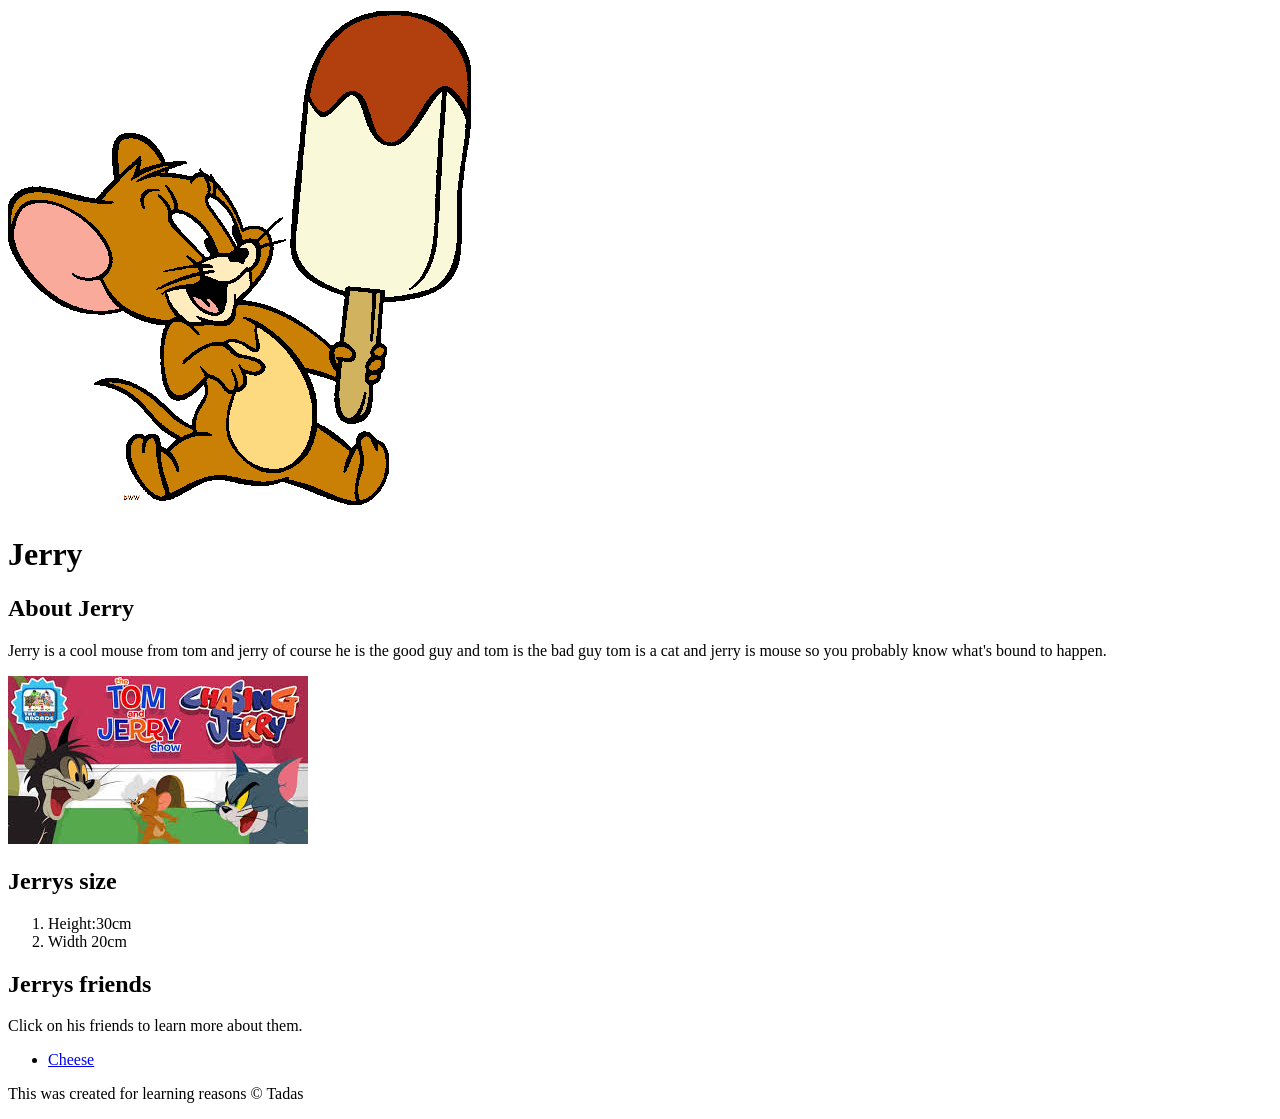
==== index.html @ c73af5bf "Made a website for jerry made a footer a tab icon and more" ====
<!DOCTYPE html>
<html>
<head>
	<link rel="icon" href="img/jerrytab.jpg">

	<title>Jerry</title>
</head>
<body>
     <!-- header element -->
	<header>
		<img src="img/jerry.jpeg">
		<h1>Jerry</h1>
	</header>

	<!-- main element -->
	<main>
		<h2>About Jerry</h2>
		<p>
			Jerry is a cool mouse from tom and jerry of course he is the good guy and tom is the bad guy tom is a cat and jerry is mouse so you probably know what's bound to happen.
		</p>
			<img src="img/Jerrychase.jpg">
			<h2>Jerrys size</h2>
			<ol>
				<li>Height:30cm</li>
				<li>Width 20cm</li>
			</ol>
			<!-- Friends -->
			<h2>Jerrys friends</h2>
			<p>Click on his friends to learn more about them.</p>
			<ul>
				<li><a target="_blank" href="https://en.wikipedia.org/wiki/Cheese">Cheese</a></li>
			</ul>
	</main>

	<!-- Footer element -->
	<footer>
		<p>This was created for learning reasons &copy; Tadas</p>
	</footer>

</body>
</html>
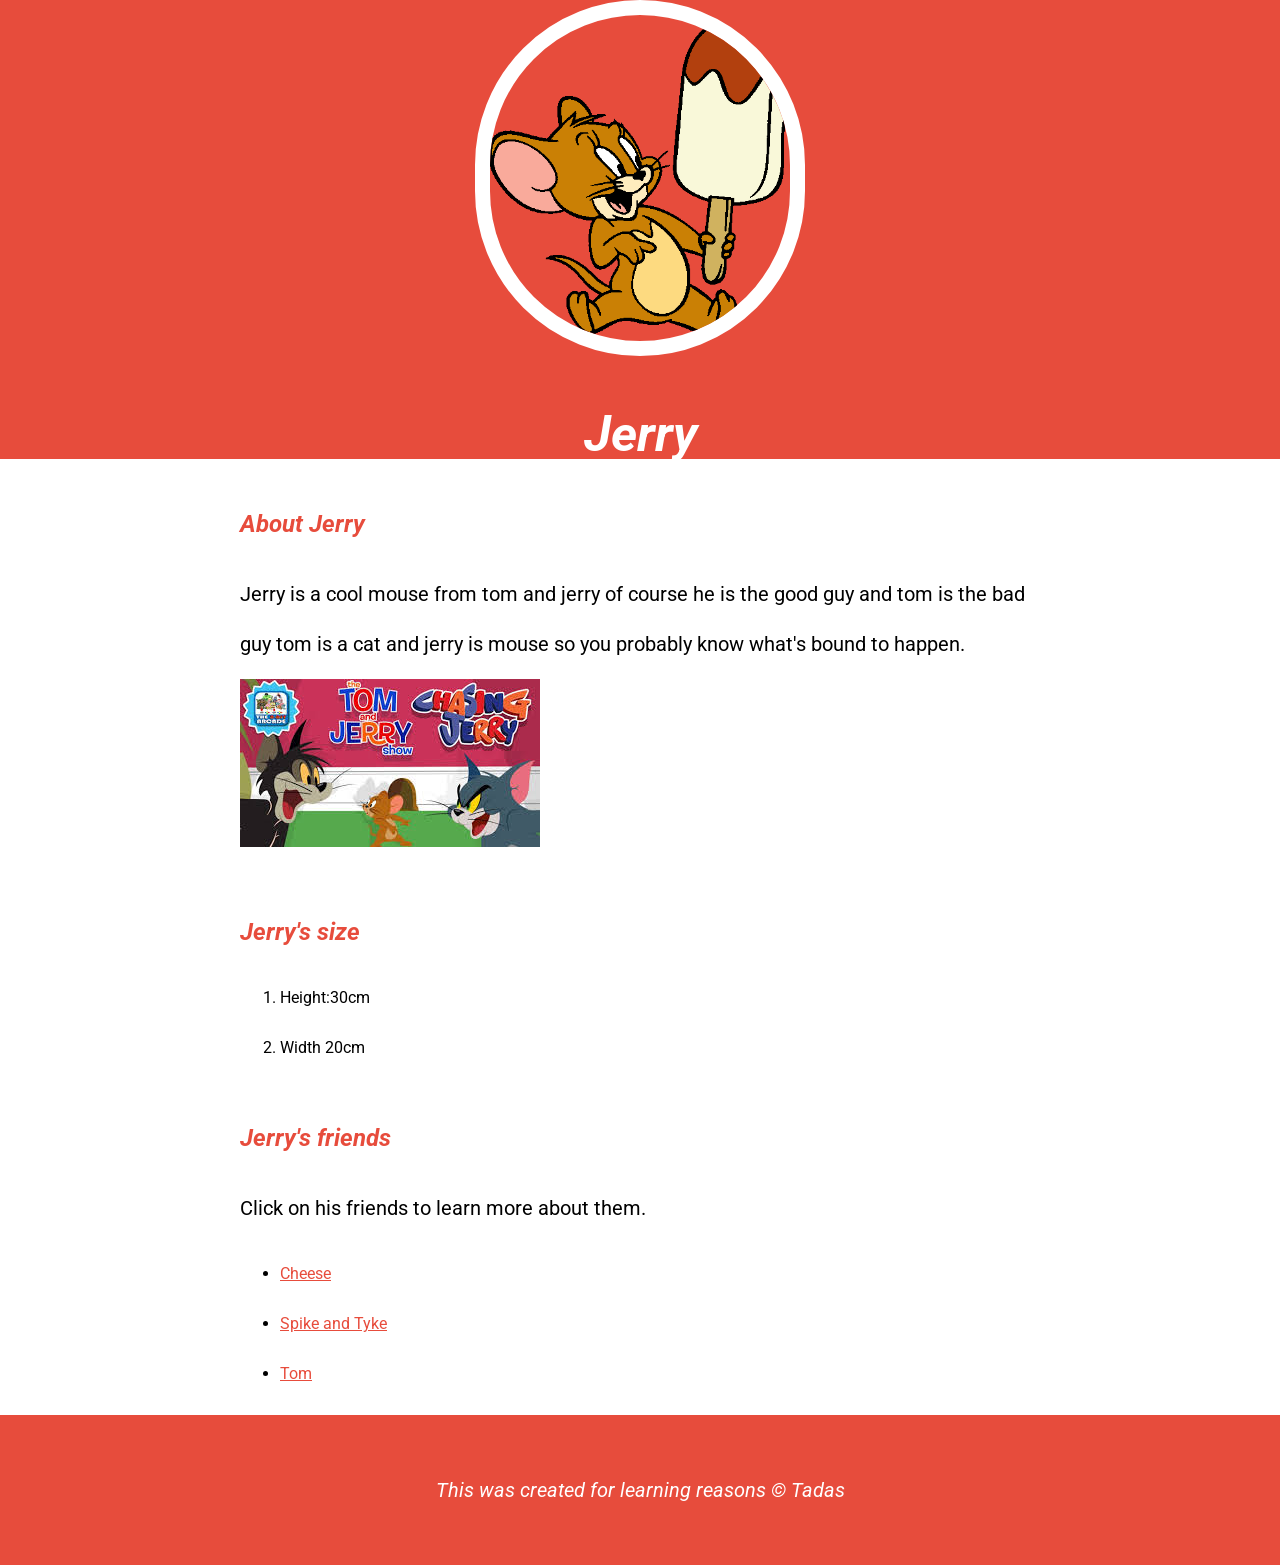
==== commit ef12cbce: "created the full css for the jerry website fun time making it now onto to anotherclass" ====
--- a/index.html
+++ b/index.html
@@ -2,6 +2,8 @@
 <html>
 <head>
 	<link rel="icon" href="img/jerrytab.jpg">
+	<link href="https://fonts.googleapis.com/css?family=Roboto&display=swap" rel="stylesheet">
+	<link rel="stylesheet" type="text/css" href="css/jerry.css">
 
 	<title>Jerry</title>
 </head>
@@ -19,16 +21,18 @@
 			Jerry is a cool mouse from tom and jerry of course he is the good guy and tom is the bad guy tom is a cat and jerry is mouse so you probably know what's bound to happen.
 		</p>
 			<img src="img/Jerrychase.jpg">
-			<h2>Jerrys size</h2>
+			<h2>Jerry's size</h2>
 			<ol>
 				<li>Height:30cm</li>
 				<li>Width 20cm</li>
 			</ol>
 			<!-- Friends -->
-			<h2>Jerrys friends</h2>
+			<h2>Jerry's friends</h2>
 			<p>Click on his friends to learn more about them.</p>
 			<ul>
 				<li><a target="_blank" href="https://en.wikipedia.org/wiki/Cheese">Cheese</a></li>
+				<li><a target="_blank" href="https://en.wikipedia.org/wiki/Spike_and_Tyke_(characters)">Spike and Tyke</a></li>
+				<li><a target="_blank" href="https://tomandjerry.fandom.com/wiki/Tom_Cat">Tom</a></li>
 			</ul>
 	</main>
 
--- a/css/jerry.css
+++ b/css/jerry.css
@@ -0,0 +1,78 @@
+body{
+	margin: 0;
+	font-family: 'Roboto', sans-serif;
+	line-height: 50px
+    
+}
+
+header{
+	background-color: #E74C3C;
+	text-align: center;
+	padding-top: 50px
+	padding-bottom:50px;
+	font-family: 'Roboto', sans-serif;
+}
+
+header img{
+	border-radius: 190px;
+    width: 300px;
+    border: 15px solid white;
+}
+
+header h1{
+	color: white;
+	font-size: 50px;
+}
+
+h1, h2{
+	font-family: 'Roboto', sans-serif;
+	color: #E74C3C;
+	font-style: italic;
+}
+
+main{
+	max-width: 800px;
+	font-family: 'Roboto', sans-serif;
+	margin: 0 auto;
+    padding: 0 20;
+}
+
+main img{
+	max-width: 100%
+}
+
+p {
+	font-size: 20px;
+	margin: 20px 0 10px
+}
+
+h1 {
+	font-size: 50px;
+}
+
+/* header styles*/
+
+a{
+	color: #E74C3C;
+}
+a:hover{
+	background-color: white;
+	color: #483a94;
+}
+
+footer{
+	background-color: #E74C3C;
+	text-align: center;
+	color: white;
+	padding: 50px;
+}
+/* footer */
+
+footer p{
+	margin: 0;
+	font-style: italic;
+}
+
+h2{
+   margin: 40px 0 10px;
+}
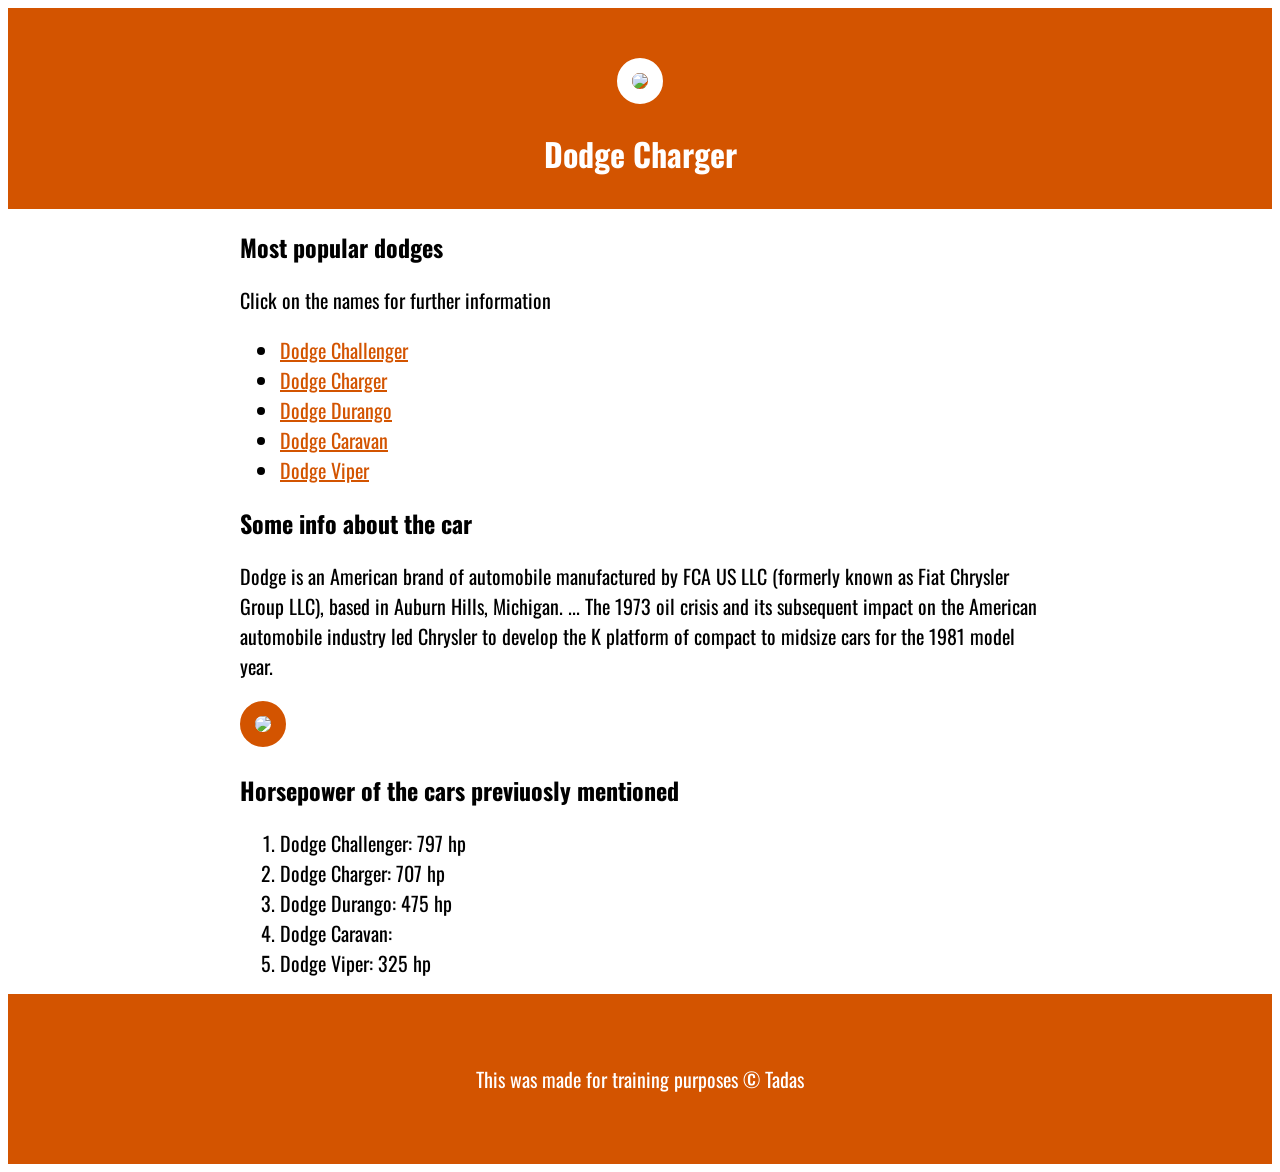
==== commit 89caeee3: "Changed the name help" ====
--- a/index.html
+++ b/index.html
@@ -1,45 +1,48 @@
 <!DOCTYPE html>
 <html>
 <head>
-	<link rel="icon" href="img/jerrytab.jpg">
-	<link href="https://fonts.googleapis.com/css?family=Roboto&display=swap" rel="stylesheet">
-	<link rel="stylesheet" type="text/css" href="css/jerry.css">
 
-	<title>Jerry</title>
+    <link href="https://fonts.googleapis.com/css?family=Oswald&display=swap" rel="stylesheet">
+    <link rel="stylesheet" type="text/css" href="css/dodge.css">
+
+	<title>Dodges</title>
 </head>
 <body>
-     <!-- header element -->
+	<!-- header -->
 	<header>
-		<img src="img/jerry.jpeg">
-		<h1>Jerry</h1>
+		<img src="img/dodge.jpg">
+		<h1>Dodge Charger</h1>
 	</header>
 
-	<!-- main element -->
-	<main>
-		<h2>About Jerry</h2>
-		<p>
-			Jerry is a cool mouse from tom and jerry of course he is the good guy and tom is the bad guy tom is a cat and jerry is mouse so you probably know what's bound to happen.
-		</p>
-			<img src="img/Jerrychase.jpg">
-			<h2>Jerry's size</h2>
-			<ol>
-				<li>Height:30cm</li>
-				<li>Width 20cm</li>
-			</ol>
-			<!-- Friends -->
-			<h2>Jerry's friends</h2>
-			<p>Click on his friends to learn more about them.</p>
-			<ul>
-				<li><a target="_blank" href="https://en.wikipedia.org/wiki/Cheese">Cheese</a></li>
-				<li><a target="_blank" href="https://en.wikipedia.org/wiki/Spike_and_Tyke_(characters)">Spike and Tyke</a></li>
-				<li><a target="_blank" href="https://tomandjerry.fandom.com/wiki/Tom_Cat">Tom</a></li>
-			</ul>
-	</main>
+	<!--main element!-->
+    <main>
+    	<h2>Most popular dodges</h2>
+    	<p>Click on the names for further information</p>
+    	<ul>
+    	<li><a target="_blank" href="https://en.wikipedia.org/wiki/Dodge_Challenger">Dodge Challenger</a></li>
+    	<li><a target="_blank" href="https://en.wikipedia.org/wiki/Dodge_Charger">Dodge Charger</a></li>
+    	<li><a target="_blank" href="https://en.wikipedia.org/wiki/Dodge_Durango">Dodge Durango</a></li>
+    	<li><a target="_blank" href="https://en.wikipedia.org/wiki/Dodge_Caravan">Dodge Caravan</a></li>
+    	<li><a target="_blank" href="https://en.wikipedia.org/wiki/Dodge_Viper">Dodge Viper</a></li>
+    </ul>
 
-	<!-- Footer element -->
-	<footer>
-		<p>This was created for learning reasons &copy; Tadas</p>
-	</footer>
+    	<h2>Some info about the car</h2>
+    	<p>Dodge is an American brand of automobile manufactured by FCA US LLC (formerly known as Fiat Chrysler Group LLC), based in Auburn Hills, Michigan. ... The 1973 oil crisis and its subsequent impact on the American automobile industry led Chrysler to develop the K platform of compact to midsize cars for the 1981 model year.</p>
+    	<img src="img/viper.jpg">
+
+    	<h2>Horsepower of the cars previuosly mentioned</h2>
+
+    	<ol>
+    	    <li>Dodge Challenger: 797 hp</li>
+    	    <li>Dodge Charger: 707 hp</li>
+    	    <li>Dodge Durango: 475 hp</li>
+    	    <li>Dodge Caravan: </li>
+    	    <li>Dodge Viper: 325 hp</li>
+    	</ol>
+    </main>
+
+    <footer>
+    	<p>This was made for training purposes &copy; Tadas<p> </footer>
 
 </body>
 </html>
--- a/css/dodge.css
+++ b/css/dodge.css
@@ -0,0 +1,65 @@
+header{
+	background-color: #D35400;
+	text-align: center;
+	padding-top: 50px;
+	padding-bottom: 10px;
+	margin: 0;
+}
+
+body{
+	font-family: 'Oswald', sans-serif;
+	text-align: 
+}
+
+header img{
+	border-radius: 170px;
+    border: 15px solid white;
+    width: 300px;
+}
+
+body{
+	font-family: 'Oswald', sans-serif;
+}
+
+header h1{
+	color: white;
+}
+
+main{
+	margin: 0 auto;
+	max-width: 800px;
+	padding: 0 20;
+}
+
+main img{
+	width: 300px;
+	border-radius: 170px;
+	border: 15px solid #D35400;
+}
+
+footer{
+	text-align: center;
+	background-color: #D35400;
+	padding: 50px;
+	color: white;
+}
+
+a{
+	color: #D35400;
+}
+
+a:hover{
+	color: #FC03F8;
+}
+
+p{
+	font-size: 20px;
+}
+
+li{
+	font-size: 20px;
+}
+
+footer p{
+	font: italic;
+}
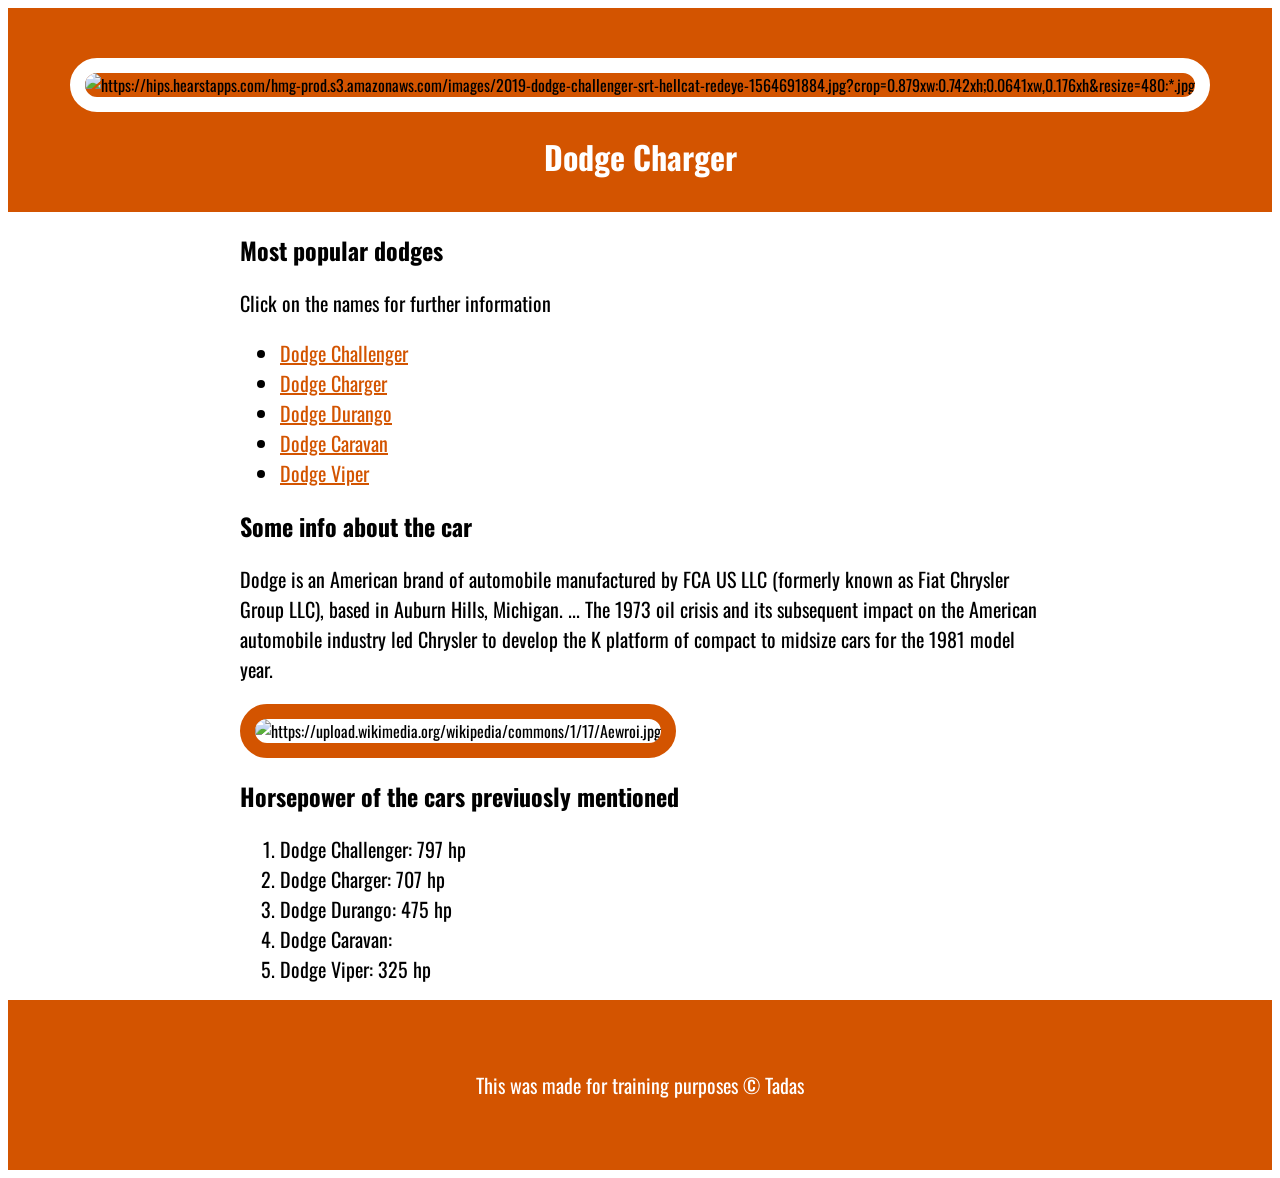
==== commit 39779b82: "Update index.html" ====
--- a/index.html
+++ b/index.html
@@ -10,7 +10,8 @@
 <body>
 	<!-- header -->
 	<header>
-		<img src="img/dodge.jpg">
+		<img src="img/dodge.jpg"
+        alt="https://hips.hearstapps.com/hmg-prod.s3.amazonaws.com/images/2019-dodge-challenger-srt-hellcat-redeye-1564691884.jpg?crop=0.879xw:0.742xh;0.0641xw,0.176xh&resize=480:*.jpg">
 		<h1>Dodge Charger</h1>
 	</header>
 
@@ -28,7 +29,8 @@
 
     	<h2>Some info about the car</h2>
     	<p>Dodge is an American brand of automobile manufactured by FCA US LLC (formerly known as Fiat Chrysler Group LLC), based in Auburn Hills, Michigan. ... The 1973 oil crisis and its subsequent impact on the American automobile industry led Chrysler to develop the K platform of compact to midsize cars for the 1981 model year.</p>
-    	<img src="img/viper.jpg">
+    	<img src="img/viper.jpg"
+        alt="https://upload.wikimedia.org/wikipedia/commons/1/17/Aewroi.jpg">
 
     	<h2>Horsepower of the cars previuosly mentioned</h2>
 
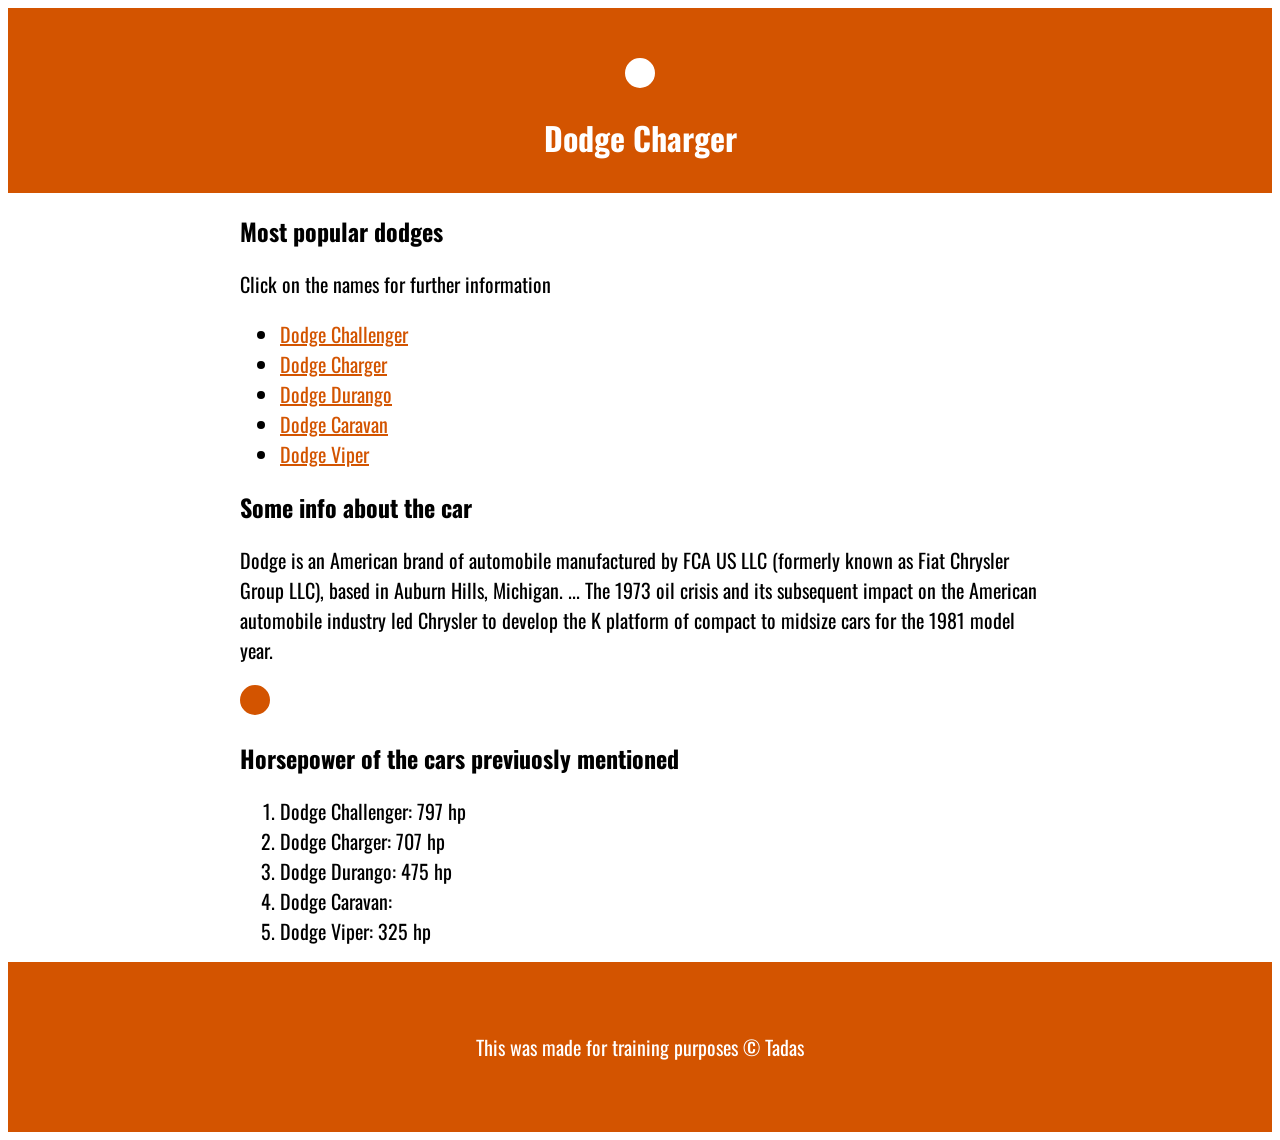
==== commit 45976a2f: "img img" ====
--- a/index.html
+++ b/index.html
@@ -10,8 +10,8 @@
 <body>
 	<!-- header -->
 	<header>
-		<img src="img/dodge.jpg"
-        alt="https://hips.hearstapps.com/hmg-prod.s3.amazonaws.com/images/2019-dodge-challenger-srt-hellcat-redeye-1564691884.jpg?crop=0.879xw:0.742xh;0.0641xw,0.176xh&resize=480:*.jpg">
+		<img src="img/dodge.jpeg"
+        alt="">
 		<h1>Dodge Charger</h1>
 	</header>
 
@@ -29,8 +29,8 @@
 
     	<h2>Some info about the car</h2>
     	<p>Dodge is an American brand of automobile manufactured by FCA US LLC (formerly known as Fiat Chrysler Group LLC), based in Auburn Hills, Michigan. ... The 1973 oil crisis and its subsequent impact on the American automobile industry led Chrysler to develop the K platform of compact to midsize cars for the 1981 model year.</p>
-    	<img src="img/viper.jpg"
-        alt="https://upload.wikimedia.org/wikipedia/commons/1/17/Aewroi.jpg">
+    	<img src="img/viper.jpeg"
+        alt="">
 
     	<h2>Horsepower of the cars previuosly mentioned</h2>
 
